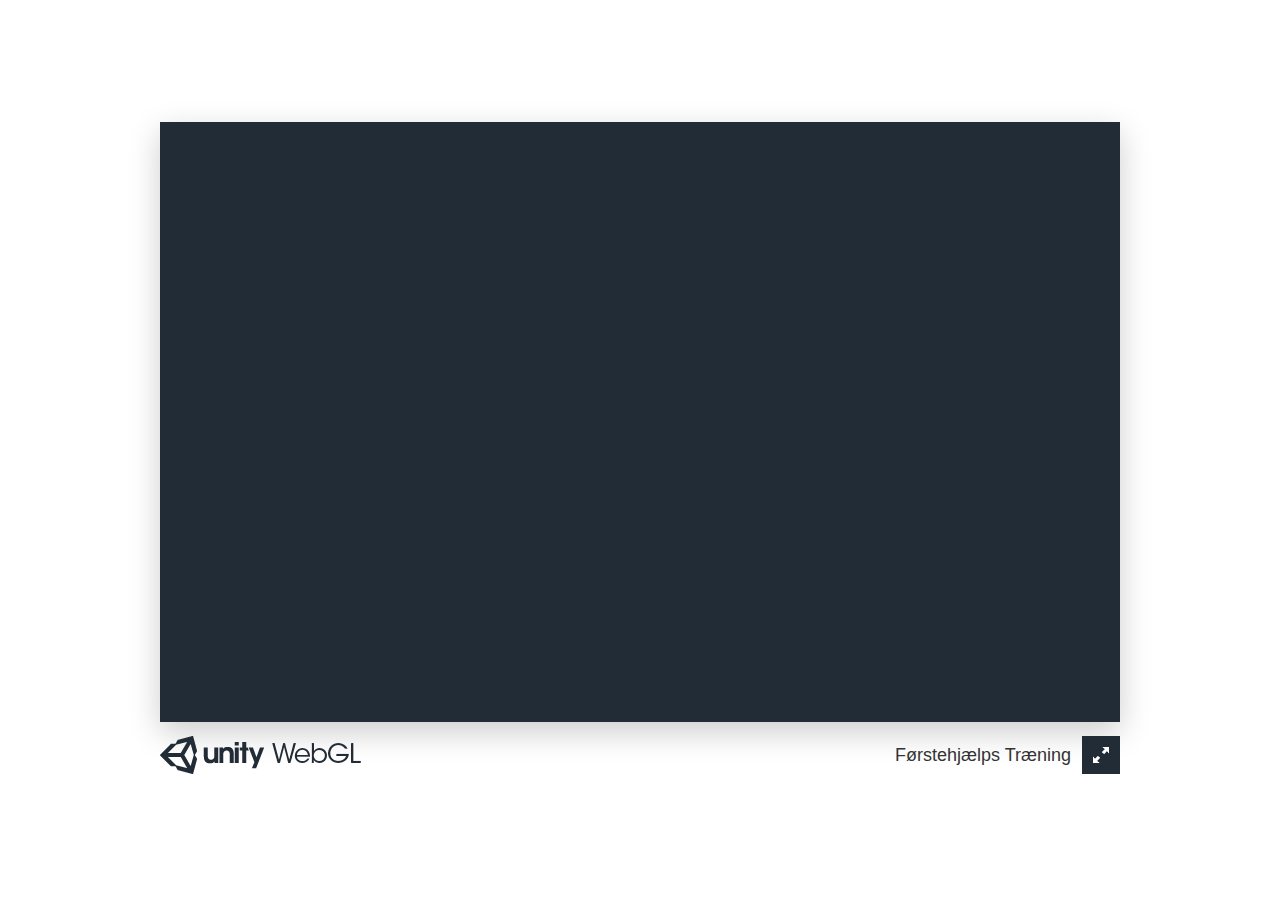
==== docs/p6/index.html @ f64057b3 "Added p6 project" ====
<!doctype html>
<html lang="en-us">
  <head>
    <meta charset="utf-8">
    <meta http-equiv="Content-Type" content="text/html; charset=utf-8">
    <title>Unity WebGL Player | Førstehjælps Træning</title>
    <link rel="stylesheet" href="TemplateData/style.css">
    <link rel="shortcut icon" href="TemplateData/favicon.ico" />
    <script src="TemplateData/UnityProgress.js"></script>
  </head>
  <body class="template">
    <div class="template-wrap clear">
      <canvas class="emscripten" id="canvas" oncontextmenu="event.preventDefault()" height="600px" width="960px"></canvas>
      <br>
      <div class="logo"></div>
      <div class="fullscreen"><img src="TemplateData/fullscreen.png" width="38" height="38" alt="Fullscreen" title="Fullscreen" onclick="SetFullscreen(1);" /></div>
      <div class="title">Førstehjælps Træning</div>
    </div>
    <script type='text/javascript'>
  var Module = {
    TOTAL_MEMORY: 268435456,
    errorhandler: null,			// arguments: err, url, line. This function must return 'true' if the error is handled, otherwise 'false'
    compatibilitycheck: null,
    backgroundColor: "#222C36",
    splashStyle: "Light",
    dataUrl: "Release/p6.data",
    codeUrl: "Release/p6.js",
    asmUrl: "Release/p6.asm.js",
    memUrl: "Release/p6.mem",
  };
</script>
<script src="Release/UnityLoader.js"></script>

  </body>
</html>
---- docs/p6/TemplateData/style.css ----
/****************************************
  ==== RESETS
****************************************/

html,body,div,canvas { margin: 0; padding: 0; }
::-moz-selection { color: #333; text-shadow: none; }
::selection {  color: #333; text-shadow: none; }
.clear:after { visibility: hidden; display: block; font-size: 0; content: " "; clear: both; height: 0; }
.clear { display: inline-table; clear: both; }
/* Hides from IE-mac \*/ * html .clear { height: 1%; } .clear { display: block; } /* End hide from IE-mac */

/****************************************
  ==== LAYOUT
****************************************/

html, body { width: 100%; height: 100%; font-family: Helvetica, Verdana, Arial, sans-serif; }
div.logo { width: 204px; height: 38px; float: left; background: url(logo.png) 0 0 no-repeat; position: relative; z-index: 10; }
div.title { height: 38px; line-height: 38px; padding: 0 10px; margin: 0 1px 0 0; float: right; color: #333; text-align: right; font-size: 18px; position: relative; z-index: 10; }
.template-wrap { position: absolute; top: 50%; left: 50%; -webkit-transform: translate(-50%, -50%); transform: translate(-50%, -50%); }
.template-wrap canvas { margin: 0 0 10px 0; position: relative; z-index: 9; box-shadow: 0 10px 30px rgba(0,0,0,0.2); -moz-box-shadow: 0 10px 30px rgba(0,0,0,0.2); }
.fullscreen { float: right; position: relative; z-index: 10; }
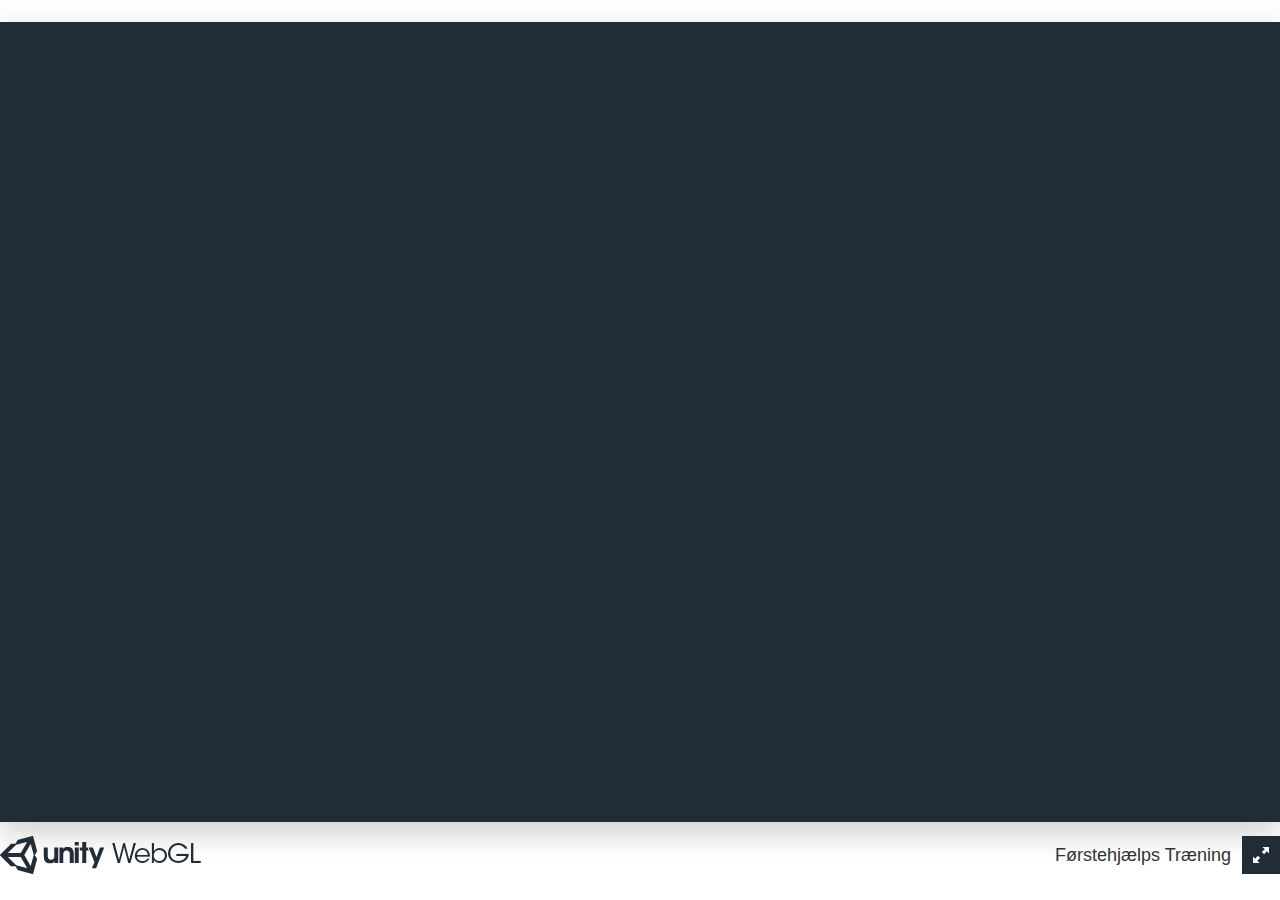
==== commit 627310c7: "test resize for p6" ====
--- a/docs/p6/index.html
+++ b/docs/p6/index.html
@@ -10,7 +10,7 @@
   </head>
   <body class="template">
     <div class="template-wrap clear">
-      <canvas class="emscripten" id="canvas" oncontextmenu="event.preventDefault()" height="600px" width="960px"></canvas>
+      <canvas class="emscripten" id="canvas" oncontextmenu="event.preventDefault()" height="800" width="1280px"></canvas>
       <br>
       <div class="logo"></div>
       <div class="fullscreen"><img src="TemplateData/fullscreen.png" width="38" height="38" alt="Fullscreen" title="Fullscreen" onclick="SetFullscreen(1);" /></div>
